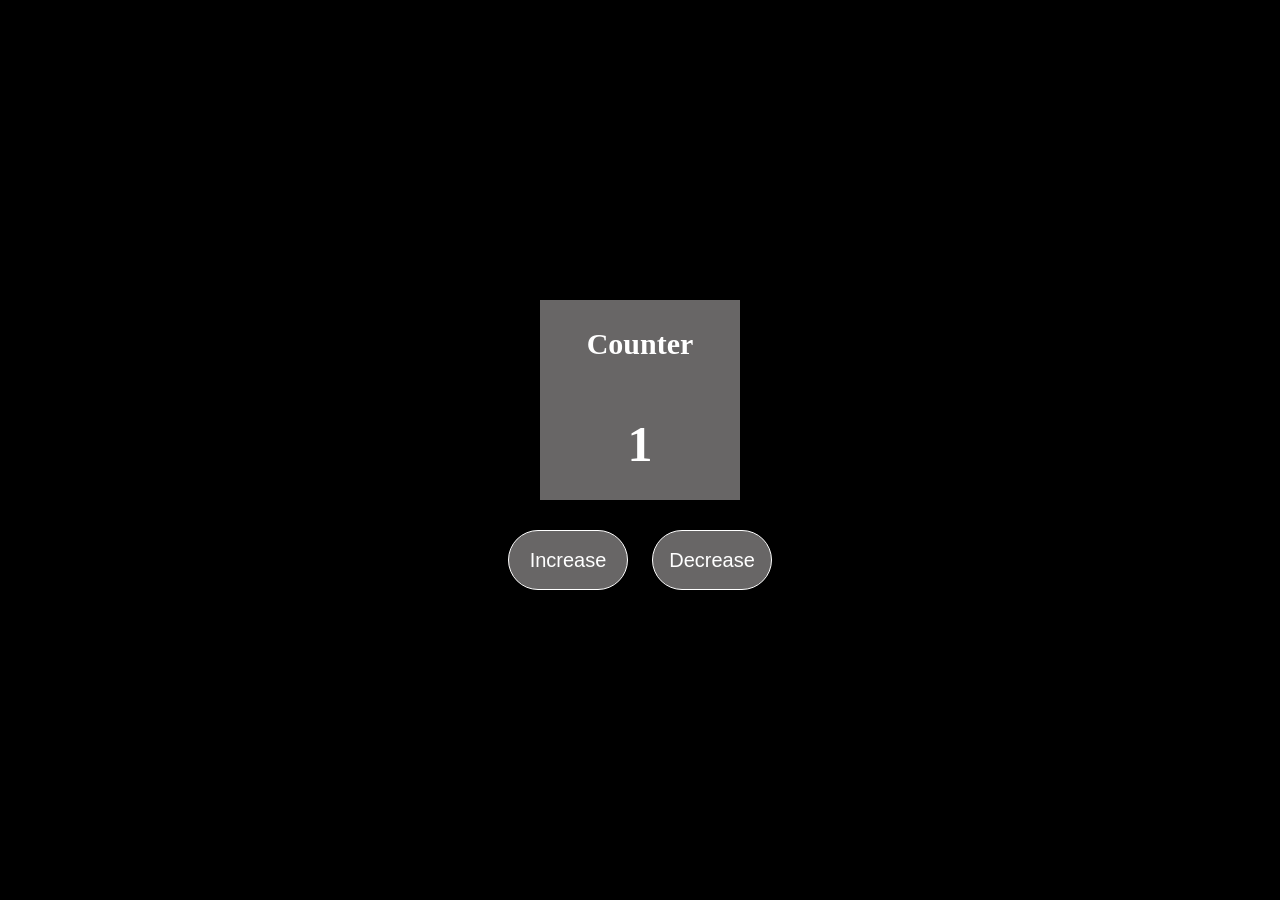
==== counter/index.html @ ae385746 "Created a conter app" ====
<!DOCTYPE html>
<html lang="en">
<head>
    <meta charset="UTF-8">
    <meta name="viewport" content="width=device-width, initial-scale=1.0">
    <link rel="stylesheet" href="style.css">
    <title>Document</title>
    
</head>
<body>
    <div id="hero">
        <div id="box">
            <h1>Counter</h1>
            <h2>1</h2>
        </div>
        <div id="btn">
            <button id="inc">Increase</button>
            <button id="dec">Decrease</button>
        </div>
    </div>
    <script type="module" src="./script.js"></script>
</body>
</html>
---- counter/style.css ----
*{
    margin: 0;
    padding: 0;
    box-sizing: border-box;
}
html,body{
    width: 100%;
    height: 100%;
}

#hero{
    height: 100%;
    width: 100%;
    color: white;
    background-color: black;
    display: flex;
    align-items: center;
    justify-content: center;
    gap: 20px;
    flex-direction: column;

}
#btn button{
    height: 60px;
    width: 120px;
    border-radius: 30px;
    font-size: 20px;
    margin: 10px;
    background-color: #686666;
    color: rgb(255, 255, 255);
    border: 1px solid rgb(255, 255, 255);
}
#box{
    height: 200px;
    width: 200px;
    background-color: #686666;
    color: rgb(255, 255, 255);
    display: flex;
    align-items: center;
    justify-content: space-around;
    flex-direction: column;

    
}
#box h2{
    font-size: 50px;
}
#box h1{
    font-size: 30px;
}
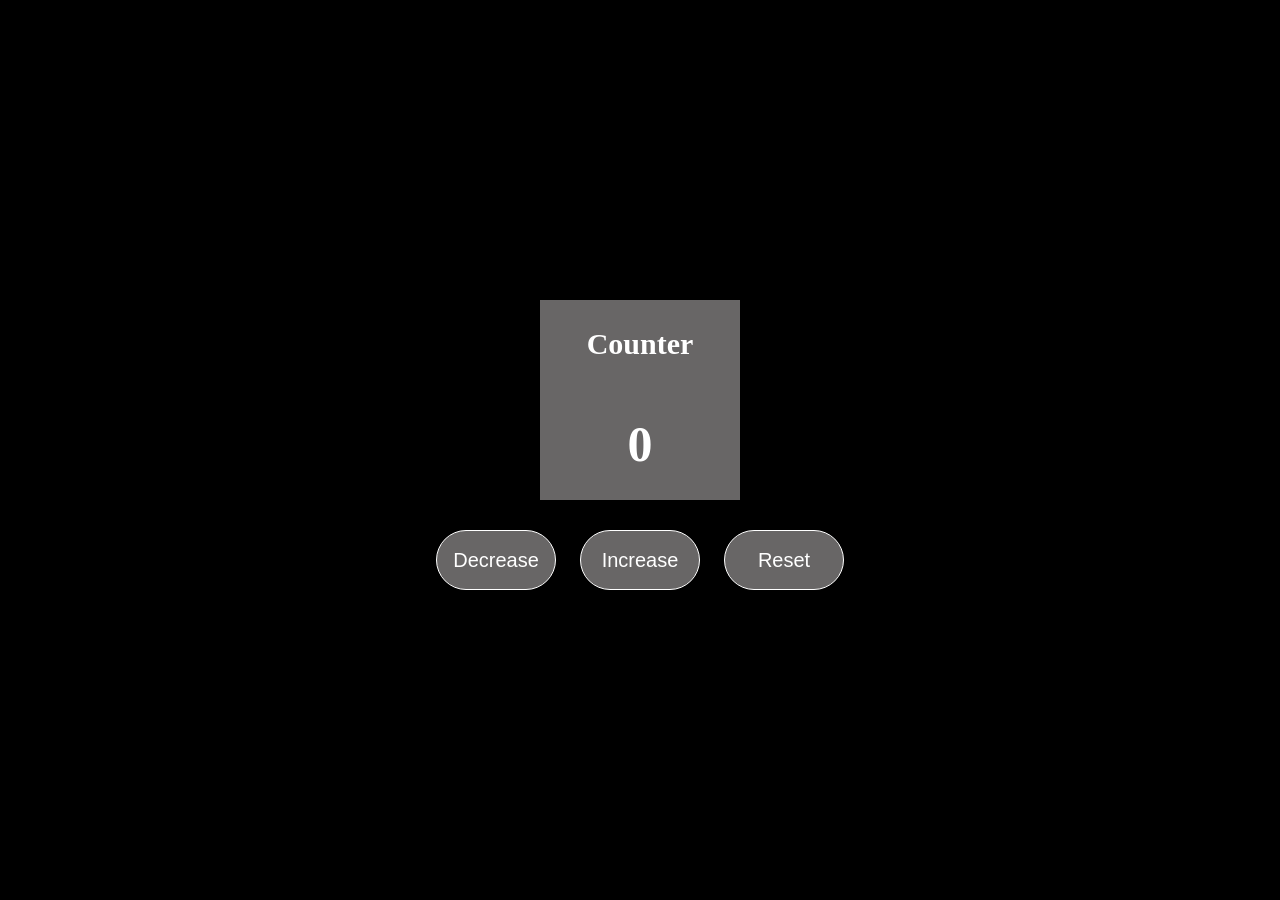
==== commit 40c8d54e: "Added colour change to negetive" ====
--- a/counter/index.html
+++ b/counter/index.html
@@ -4,18 +4,20 @@
     <meta charset="UTF-8">
     <meta name="viewport" content="width=device-width, initial-scale=1.0">
     <link rel="stylesheet" href="style.css">
-    <title>Document</title>
+    <title>Counter</title>
     
 </head>
 <body>
     <div id="hero">
         <div id="box">
             <h1>Counter</h1>
-            <h2>1</h2>
+            <h2>0</h2>
         </div>
         <div id="btn">
+            <button id="dec">Decrease</button>
             <button id="inc">Increase</button>
-            <button id="dec">Decrease</button>
+            
+            <button id="reset">Reset</button>
         </div>
     </div>
     <script type="module" src="./script.js"></script>
